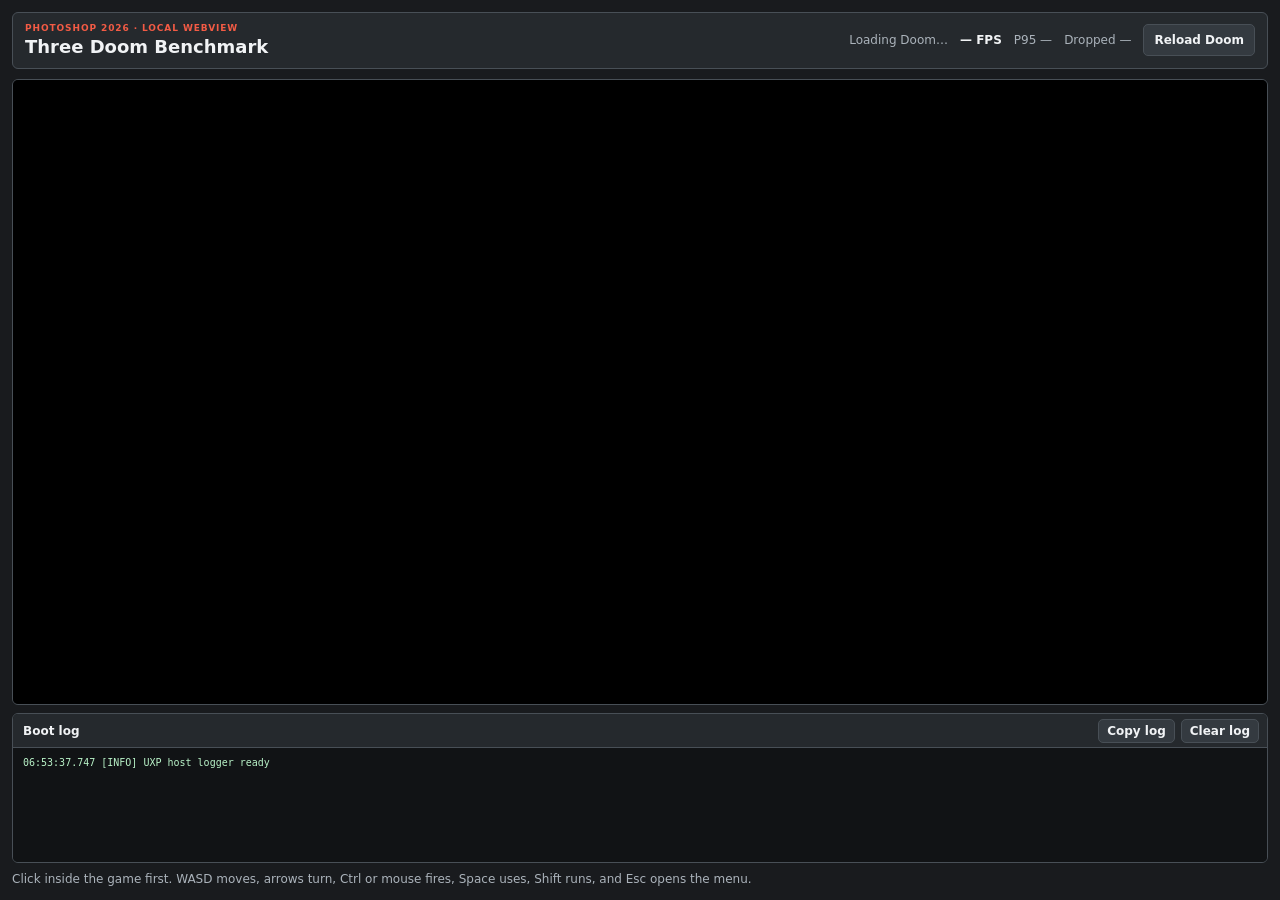
==== index.html @ a5127f04 "Publish Photoshop Three Doom UXP benchmark" ====
<!doctype html>
<html>
  <head>
    <meta charset="utf-8" />
    <title>Three Doom Benchmark</title>
    <link rel="stylesheet" href="style.css" />
  </head>
  <body>
    <main class="panel">
      <header class="toolbar">
        <div class="title-block">
          <p class="eyebrow">PHOTOSHOP 2026 · LOCAL WEBVIEW</p>
          <h1>Three Doom Benchmark</h1>
        </div>
        <div class="metrics" aria-live="polite">
          <span id="statusValue">Loading Doom…</span>
          <strong id="fpsValue">— FPS</strong>
          <span id="p95Value">P95 —</span>
          <span id="droppedValue">Dropped —</span>
        </div>
        <button id="reloadButton" type="button">Reload Doom</button>
      </header>

      <section class="game-frame" aria-label="Three Doom game">
        <webview
          id="doomView"
          width="100%"
          height="100%"
          src="plugin:/doom/index.html"
          uxpAllowInspector="true"
        ></webview>
      </section>

      <section class="diagnostics" aria-label="Doom boot diagnostics">
        <div class="diagnostics-header">
          <h2>Boot log</h2>
          <div class="diagnostics-actions">
            <button id="copyLogButton" type="button">Copy log</button>
            <button id="clearLogButton" type="button">Clear log</button>
          </div>
        </div>
        <pre
          id="diagnosticLog"
          tabindex="0"
          aria-label="Boot log text"
        >Waiting for WebView events…</pre>
      </section>

      <footer>
        Click inside the game first. WASD moves, arrows turn, Ctrl or mouse
        fires, Space uses, Shift runs, and Esc opens the menu.
      </footer>
    </main>

    <script src="main.js"></script>
  </body>
</html>
---- style.css ----
:root {
  --bg: #191b1e;
  --surface: #25292d;
  --border: #484f56;
  --text: #f1f3f5;
  --muted: #abb3bb;
  --accent: #f35b45;
}

* {
  box-sizing: border-box;
}

body {
  margin: 0;
  width: 100vw;
  height: 100vh;
  overflow: hidden;
  color: var(--text);
  background: var(--bg);
  font-family: system-ui, sans-serif;
  font-size: 12px;
}

main,
header,
section,
footer,
p,
h1 {
  display: block;
}

h2 {
  margin: 0;
  font-size: 12px;
  line-height: 1.2;
}

.panel {
  display: flex;
  flex-direction: column;
  width: 100%;
  height: 100%;
  min-width: 0;
  padding: 12px;
}

.toolbar {
  display: flex;
  align-items: center;
  width: 100%;
  padding: 10px 12px;
  background: var(--surface);
  border: 1px solid var(--border);
  border-radius: 6px;
}

.title-block {
  display: block;
  flex: 0 0 auto;
}

.eyebrow {
  margin: 0 0 3px;
  color: var(--accent);
  font-size: 9px;
  font-weight: 700;
  letter-spacing: 0.1em;
}

h1 {
  margin: 0;
  font-size: 18px;
  line-height: 1.2;
}

.metrics {
  display: flex;
  align-items: center;
  justify-content: flex-end;
  flex: 1 1 auto;
  margin: 0 12px;
}

.metrics span,
.metrics strong {
  display: block;
  margin-left: 12px;
  white-space: nowrap;
}

.metrics span {
  color: var(--muted);
}

button {
  display: block;
  flex: 0 0 auto;
  min-height: 32px;
  padding: 6px 10px;
  color: var(--text);
  background: #343a40;
  border: 1px solid var(--border);
  border-radius: 5px;
  font-family: inherit;
  font-size: inherit;
  font-weight: 700;
}

.game-frame {
  display: flex;
  flex: 1 1 auto;
  width: 100%;
  min-height: 0;
  margin-top: 10px;
  overflow: hidden;
  background: #000;
  border: 1px solid var(--border);
  border-radius: 6px;
}

#doomView {
  display: block;
  flex: 1 1 auto;
  width: 100%;
  height: 100%;
  min-height: 0;
  background: #000;
}

.diagnostics {
  display: block;
  flex: 0 0 150px;
  width: 100%;
  min-height: 0;
  margin-top: 8px;
  overflow: hidden;
  background: #111315;
  border: 1px solid var(--border);
  border-radius: 6px;
}

.diagnostics-header {
  display: flex;
  align-items: center;
  justify-content: space-between;
  height: 34px;
  padding: 4px 8px 4px 10px;
  background: var(--surface);
  border-bottom: 1px solid var(--border);
}

.diagnostics-actions {
  display: flex;
  align-items: center;
  gap: 6px;
}

.diagnostics-header button {
  min-height: 24px;
  padding: 3px 8px;
}

#diagnosticLog {
  display: block;
  height: 114px;
  margin: 0;
  padding: 8px 10px;
  overflow: auto;
  color: #b9f3c8;
  background: #111315;
  font-family: ui-monospace, SFMono-Regular, Menlo, monospace;
  font-size: 10px;
  line-height: 1.45;
  white-space: pre-wrap;
  user-select: text;
  -webkit-user-select: text;
}

footer {
  margin-top: 8px;
  color: var(--muted);
  line-height: 1.4;
}
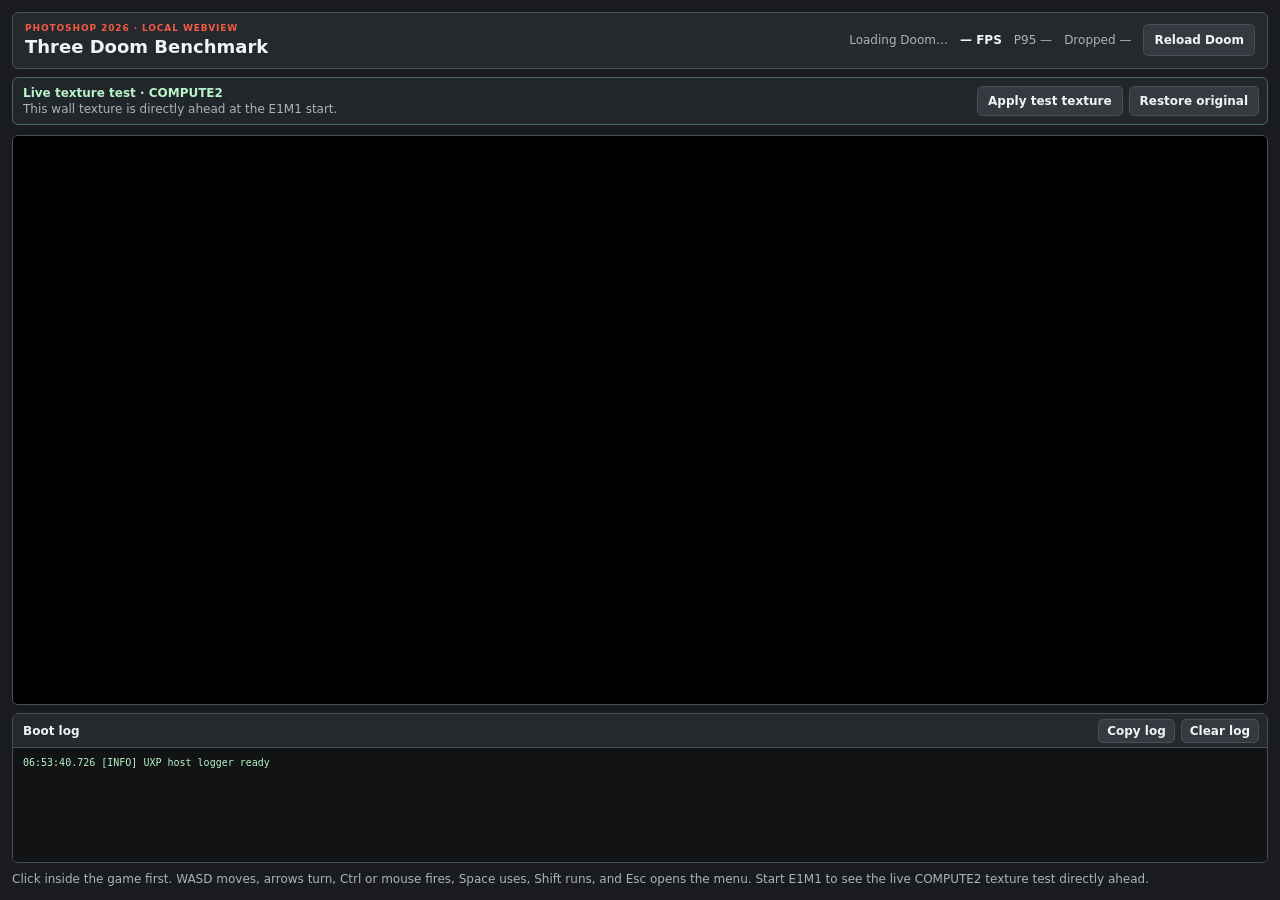
==== commit ac52d8db: "Add live opening wall texture test" ====
--- a/index.html
+++ b/index.html
@@ -20,6 +20,23 @@
         </div>
         <button id="reloadButton" type="button">Reload Doom</button>
       </header>
+
+      <section class="texture-test" aria-label="Live texture test">
+        <div class="texture-test-copy">
+          <strong>Live texture test · COMPUTE2</strong>
+          <span id="textureTestStatus">
+            This wall texture is directly ahead at the E1M1 start.
+          </span>
+        </div>
+        <div class="texture-test-actions">
+          <button id="applyTextureButton" type="button">
+            Apply test texture
+          </button>
+          <button id="restoreTextureButton" type="button">
+            Restore original
+          </button>
+        </div>
+      </section>
 
       <section class="game-frame" aria-label="Three Doom game">
         <webview
@@ -48,7 +65,8 @@
 
       <footer>
         Click inside the game first. WASD moves, arrows turn, Ctrl or mouse
-        fires, Space uses, Shift runs, and Esc opens the menu.
+        fires, Space uses, Shift runs, and Esc opens the menu. Start E1M1 to
+        see the live COMPUTE2 texture test directly ahead.
       </footer>
     </main>
 
--- a/style.css
+++ b/style.css
@@ -106,6 +106,53 @@
   font-family: inherit;
   font-size: inherit;
   font-weight: 700;
+}
+
+.texture-test {
+  display: flex;
+  align-items: center;
+  width: 100%;
+  min-height: 48px;
+  margin-top: 8px;
+  padding: 7px 8px 7px 10px;
+  background: #20262a;
+  border: 1px solid #4a6657;
+  border-radius: 6px;
+}
+
+.texture-test-copy {
+  display: block;
+  flex: 1 1 auto;
+  min-width: 0;
+}
+
+.texture-test-copy strong,
+.texture-test-copy span {
+  display: block;
+}
+
+.texture-test-copy strong {
+  color: #b9f3c8;
+}
+
+.texture-test-copy span {
+  margin-top: 2px;
+  overflow: hidden;
+  color: var(--muted);
+  text-overflow: ellipsis;
+  white-space: nowrap;
+}
+
+.texture-test-actions {
+  display: flex;
+  align-items: center;
+  flex: 0 0 auto;
+  gap: 6px;
+  margin-left: 10px;
+}
+
+.texture-test-actions button {
+  min-height: 30px;
 }
 
 .game-frame {
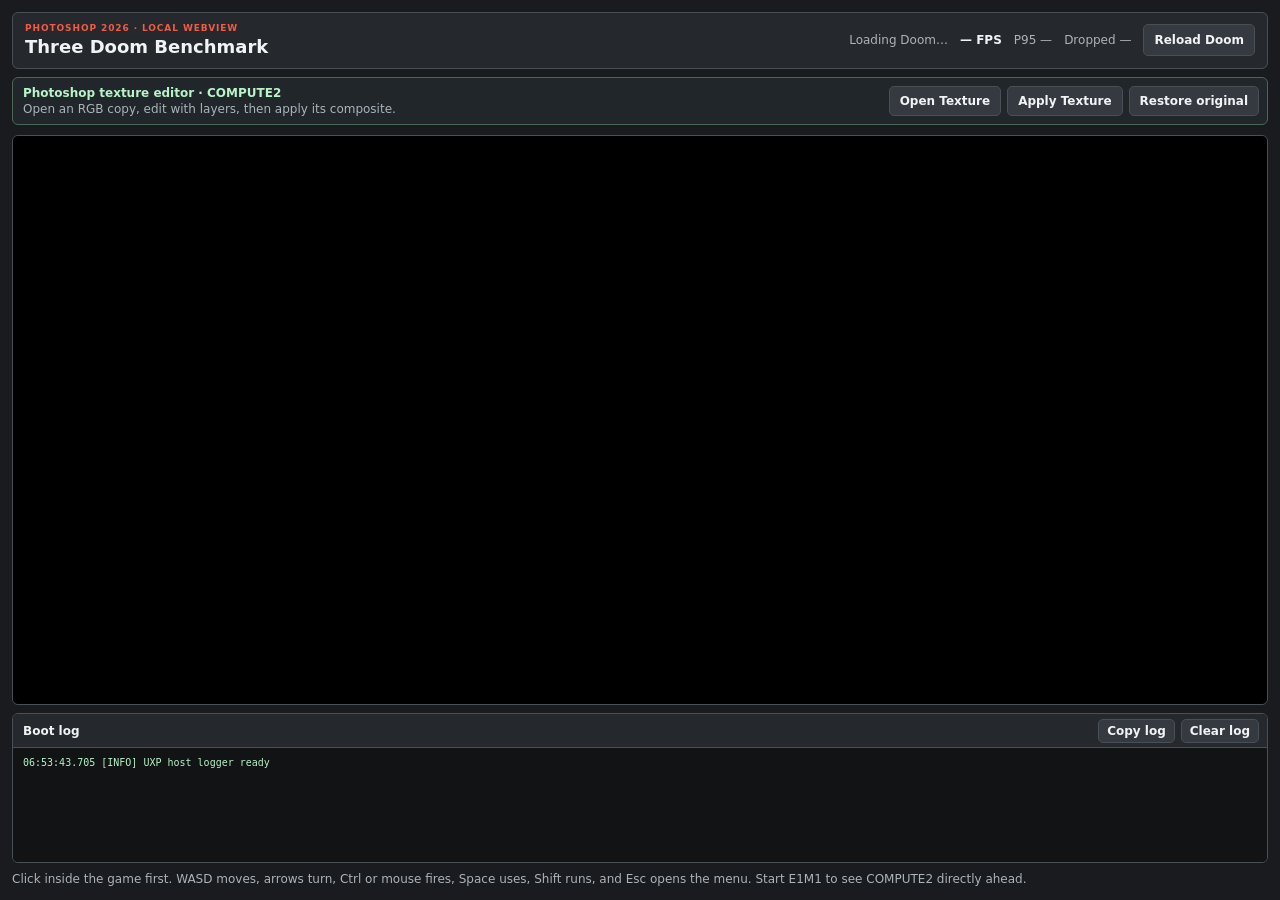
==== commit d0b9f5c0: "Connect Photoshop texture document workflow" ====
--- a/index.html
+++ b/index.html
@@ -23,14 +23,17 @@
 
       <section class="texture-test" aria-label="Live texture test">
         <div class="texture-test-copy">
-          <strong>Live texture test · COMPUTE2</strong>
+          <strong>Photoshop texture editor · COMPUTE2</strong>
           <span id="textureTestStatus">
-            This wall texture is directly ahead at the E1M1 start.
+            Open an RGB copy, edit with layers, then apply its composite.
           </span>
         </div>
         <div class="texture-test-actions">
+          <button id="openTextureButton" type="button">
+            Open Texture
+          </button>
           <button id="applyTextureButton" type="button">
-            Apply test texture
+            Apply Texture
           </button>
           <button id="restoreTextureButton" type="button">
             Restore original
@@ -66,7 +69,7 @@
       <footer>
         Click inside the game first. WASD moves, arrows turn, Ctrl or mouse
         fires, Space uses, Shift runs, and Esc opens the menu. Start E1M1 to
-        see the live COMPUTE2 texture test directly ahead.
+        see COMPUTE2 directly ahead.
       </footer>
     </main>
 
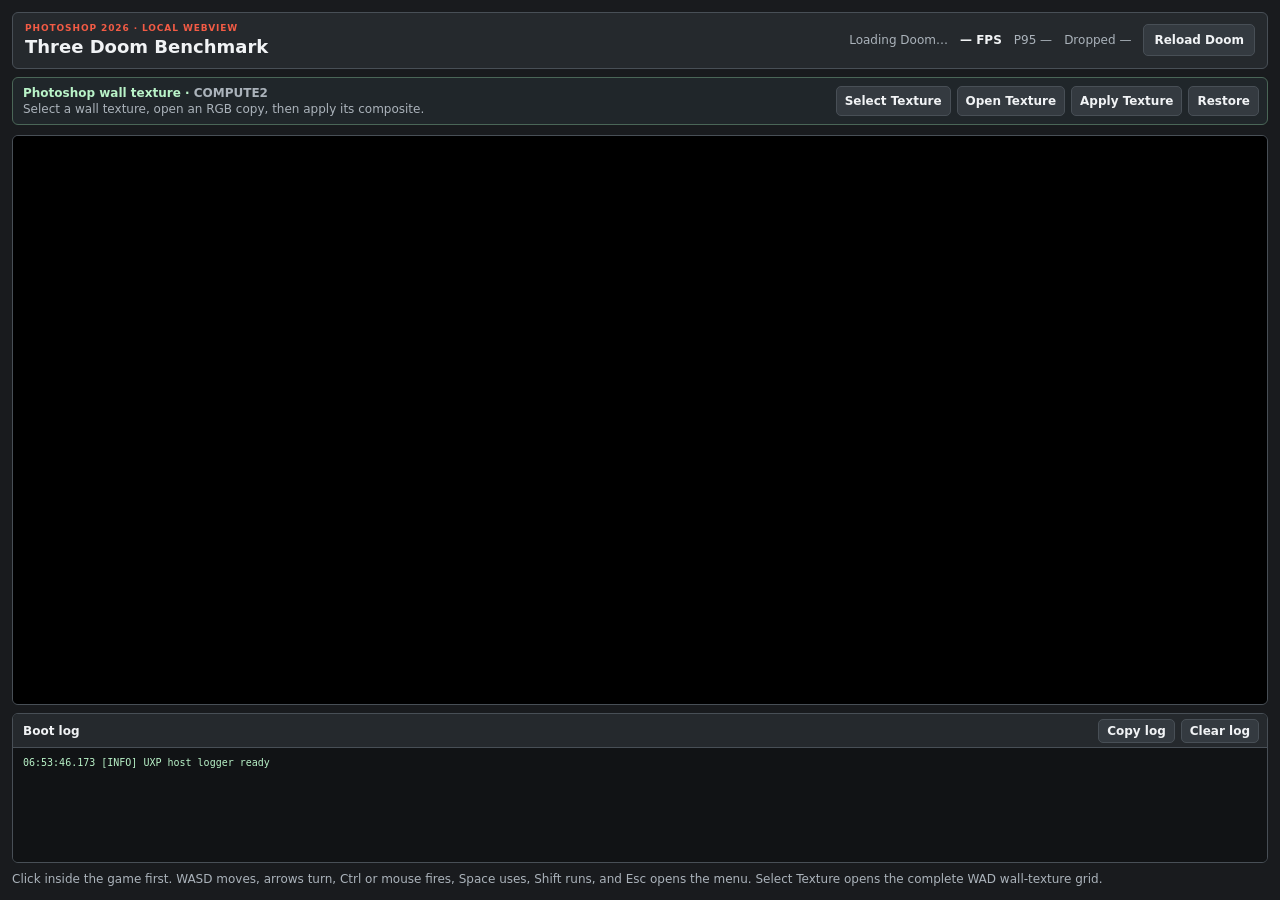
==== commit 5c63968f: "Add live wall texture selector" ====
--- a/index.html
+++ b/index.html
@@ -23,12 +23,17 @@
 
       <section class="texture-test" aria-label="Live texture test">
         <div class="texture-test-copy">
-          <strong>Photoshop texture editor · COMPUTE2</strong>
+          <strong>
+            Photoshop wall texture · <span id="textureNameValue">COMPUTE2</span>
+          </strong>
           <span id="textureTestStatus">
-            Open an RGB copy, edit with layers, then apply its composite.
+            Select a wall texture, open an RGB copy, then apply its composite.
           </span>
         </div>
         <div class="texture-test-actions">
+          <button id="selectTextureButton" type="button">
+            Select Texture
+          </button>
           <button id="openTextureButton" type="button">
             Open Texture
           </button>
@@ -36,7 +41,7 @@
             Apply Texture
           </button>
           <button id="restoreTextureButton" type="button">
-            Restore original
+            Restore
           </button>
         </div>
       </section>
@@ -68,8 +73,8 @@
 
       <footer>
         Click inside the game first. WASD moves, arrows turn, Ctrl or mouse
-        fires, Space uses, Shift runs, and Esc opens the menu. Start E1M1 to
-        see COMPUTE2 directly ahead.
+        fires, Space uses, Shift runs, and Esc opens the menu. Select Texture
+        opens the complete WAD wall-texture grid.
       </footer>
     </main>
 
--- a/style.css
+++ b/style.css
@@ -111,6 +111,7 @@
 .texture-test {
   display: flex;
   align-items: center;
+  flex-wrap: wrap;
   width: 100%;
   min-height: 48px;
   margin-top: 8px;
@@ -135,6 +136,10 @@
   color: #b9f3c8;
 }
 
+.texture-test-copy strong span {
+  display: inline;
+}
+
 .texture-test-copy span {
   margin-top: 2px;
   overflow: hidden;
@@ -146,6 +151,7 @@
 .texture-test-actions {
   display: flex;
   align-items: center;
+  flex-wrap: wrap;
   flex: 0 0 auto;
   gap: 6px;
   margin-left: 10px;
@@ -153,6 +159,8 @@
 
 .texture-test-actions button {
   min-height: 30px;
+  padding-right: 8px;
+  padding-left: 8px;
 }
 
 .game-frame {
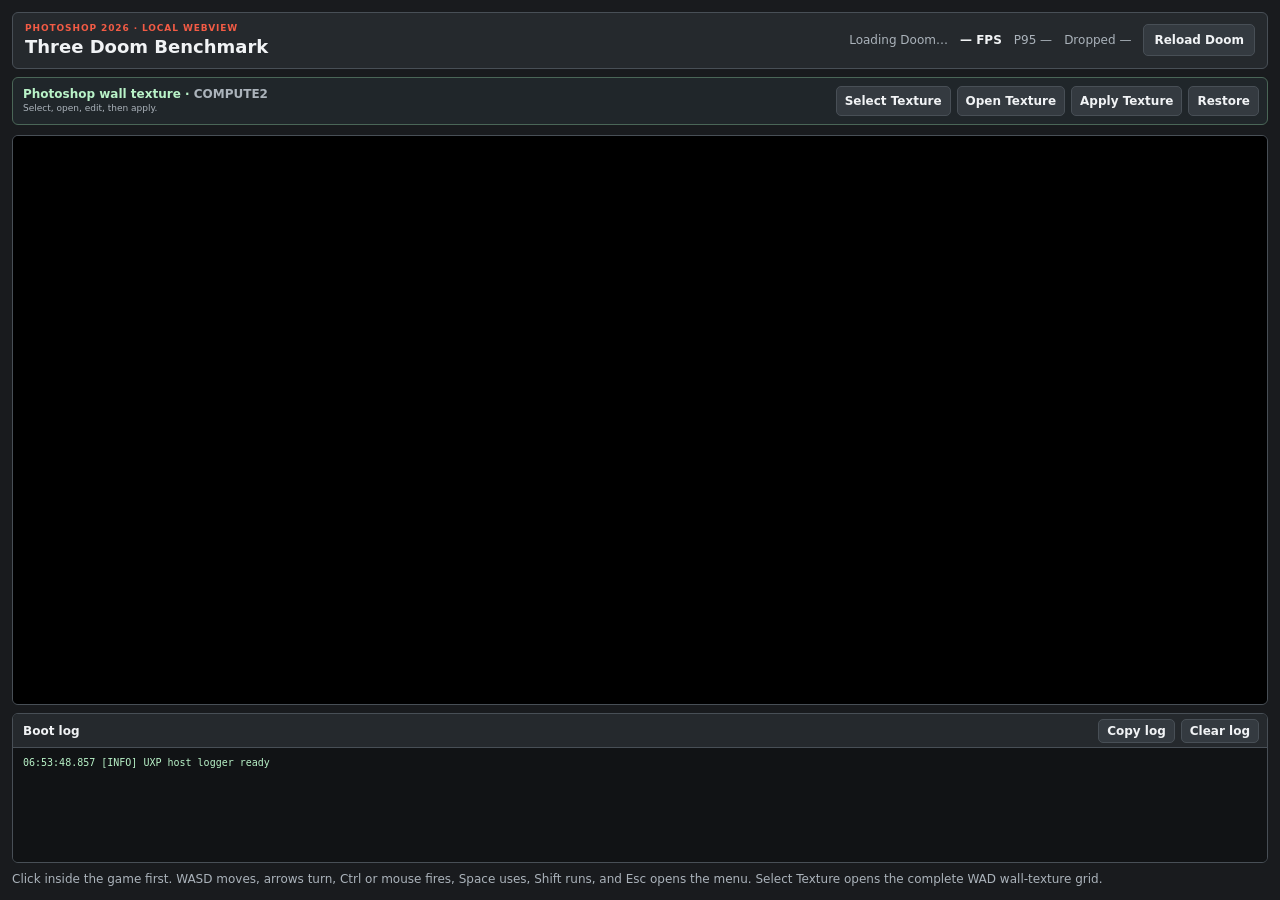
==== commit 3fae03ec: "Keep texture status on one line" ====
--- a/index.html
+++ b/index.html
@@ -27,7 +27,7 @@
             Photoshop wall texture · <span id="textureNameValue">COMPUTE2</span>
           </strong>
           <span id="textureTestStatus">
-            Select a wall texture, open an RGB copy, then apply its composite.
+            Select, open, edit, then apply.
           </span>
         </div>
         <div class="texture-test-actions">
--- a/style.css
+++ b/style.css
@@ -125,6 +125,7 @@
   display: block;
   flex: 1 1 auto;
   min-width: 0;
+  overflow: hidden;
 }
 
 .texture-test-copy strong,
@@ -144,6 +145,18 @@
   margin-top: 2px;
   overflow: hidden;
   color: var(--muted);
+  text-overflow: ellipsis;
+  white-space: nowrap;
+}
+
+#textureTestStatus {
+  display: block;
+  width: 100%;
+  height: 11px;
+  max-height: 11px;
+  overflow: hidden;
+  font-size: 9px;
+  line-height: 11px;
   text-overflow: ellipsis;
   white-space: nowrap;
 }
